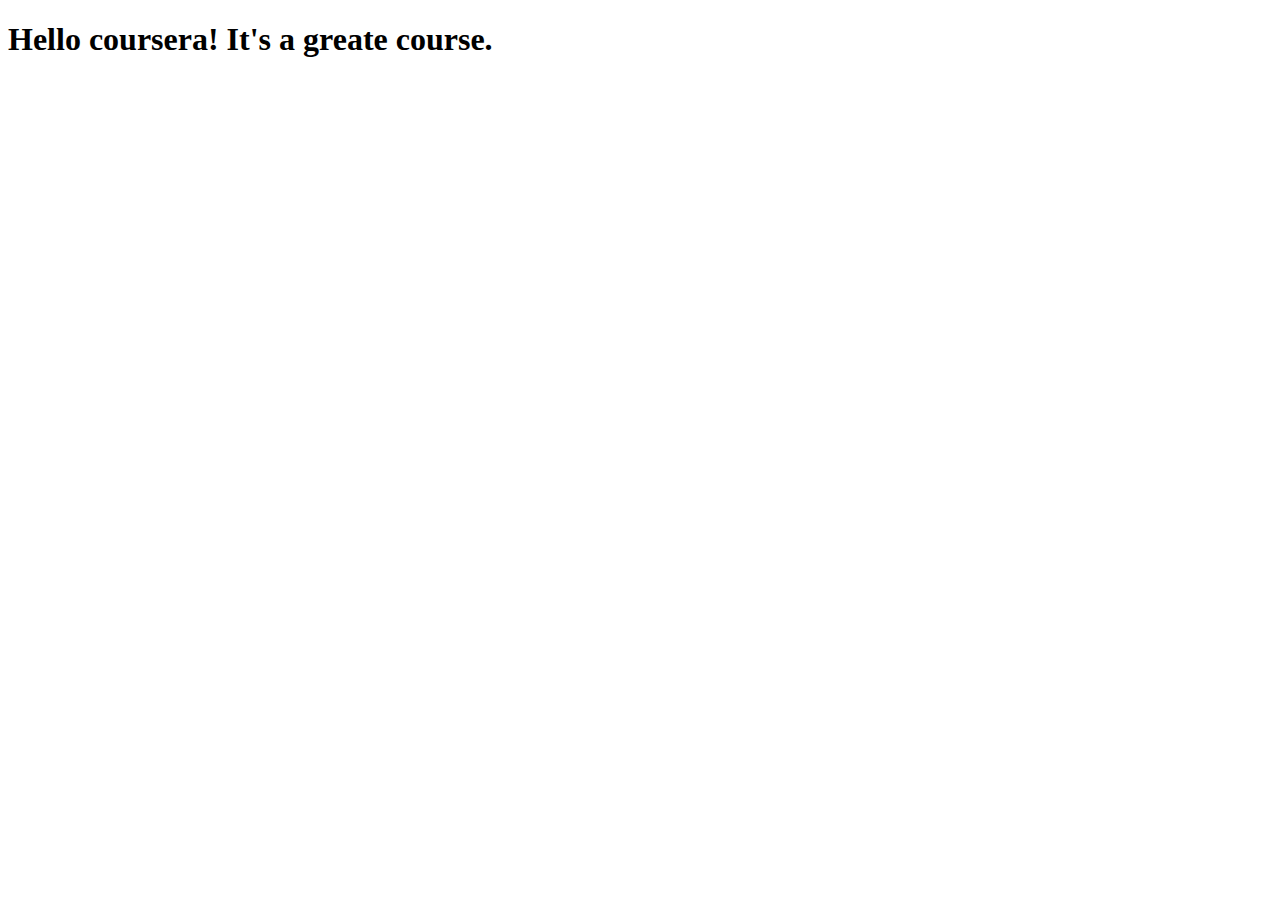
==== site/index.html @ b12d912f "Smal additon to our page" ====
<!DOCTYPE html>
<html lang="en">
<head>
    <meta charset="UTF-8">
    <meta name="viewport" content="width=device-width, initial-scale=1.0">
    <title>Hello Coursera!</title>
</head>
<body>
    <h1>Hello coursera! It's a  greate course.</h1>
</body>
</html>
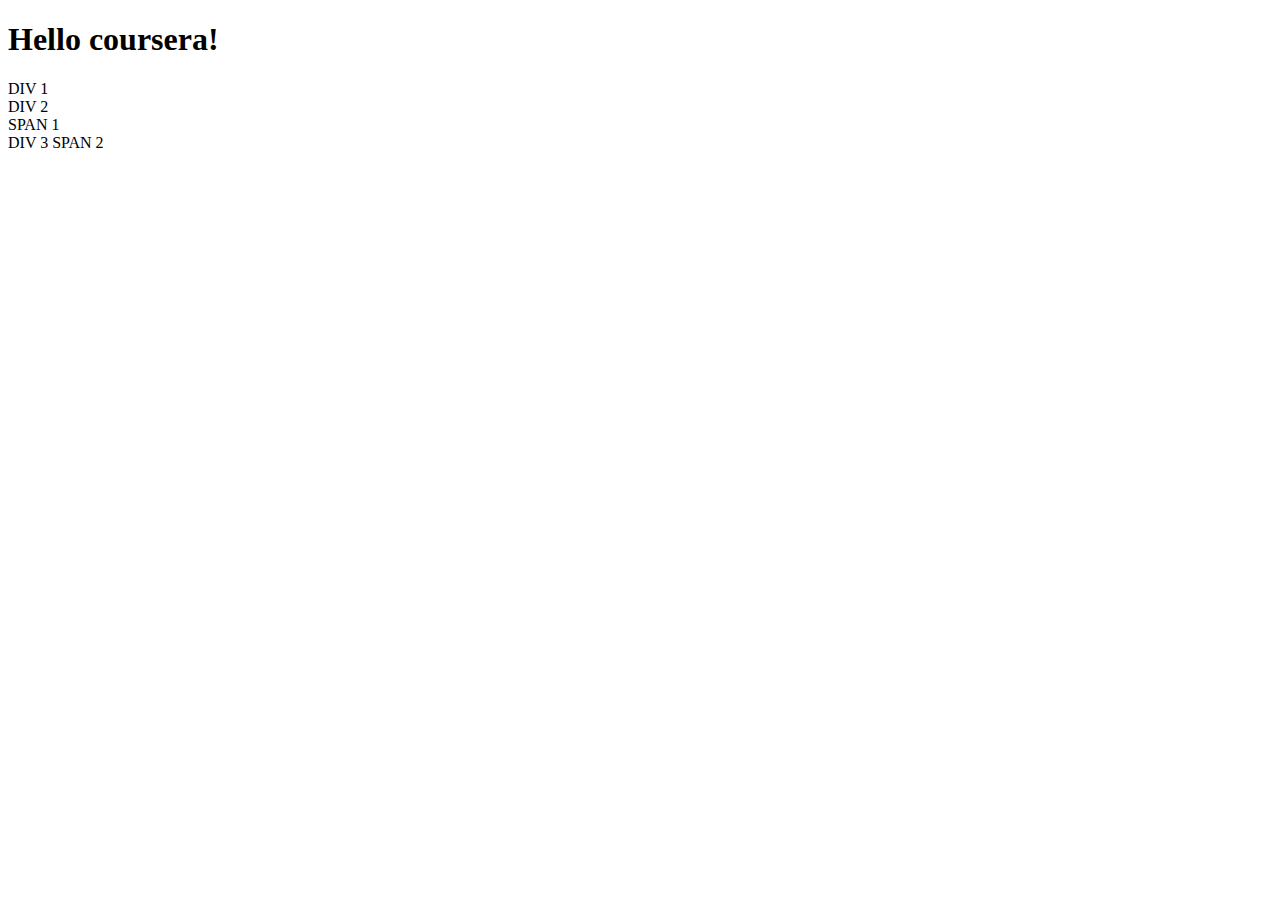
==== commit a0115dd8: "html source files" ====
--- a/site/index.html
+++ b/site/index.html
@@ -6,6 +6,10 @@
     <title>Hello Coursera!</title>
 </head>
 <body>
-    <h1>Hello coursera! It's a  greate course.</h1>
+    <h1>Hello coursera!</h1>
+    <div>DIV 1</div>
+    <div>DIV 2</div>
+    <span>SPAN 1</span>
+    <div>DIV 3 <span>SPAN 2</span></div>
 </body>
 </html>